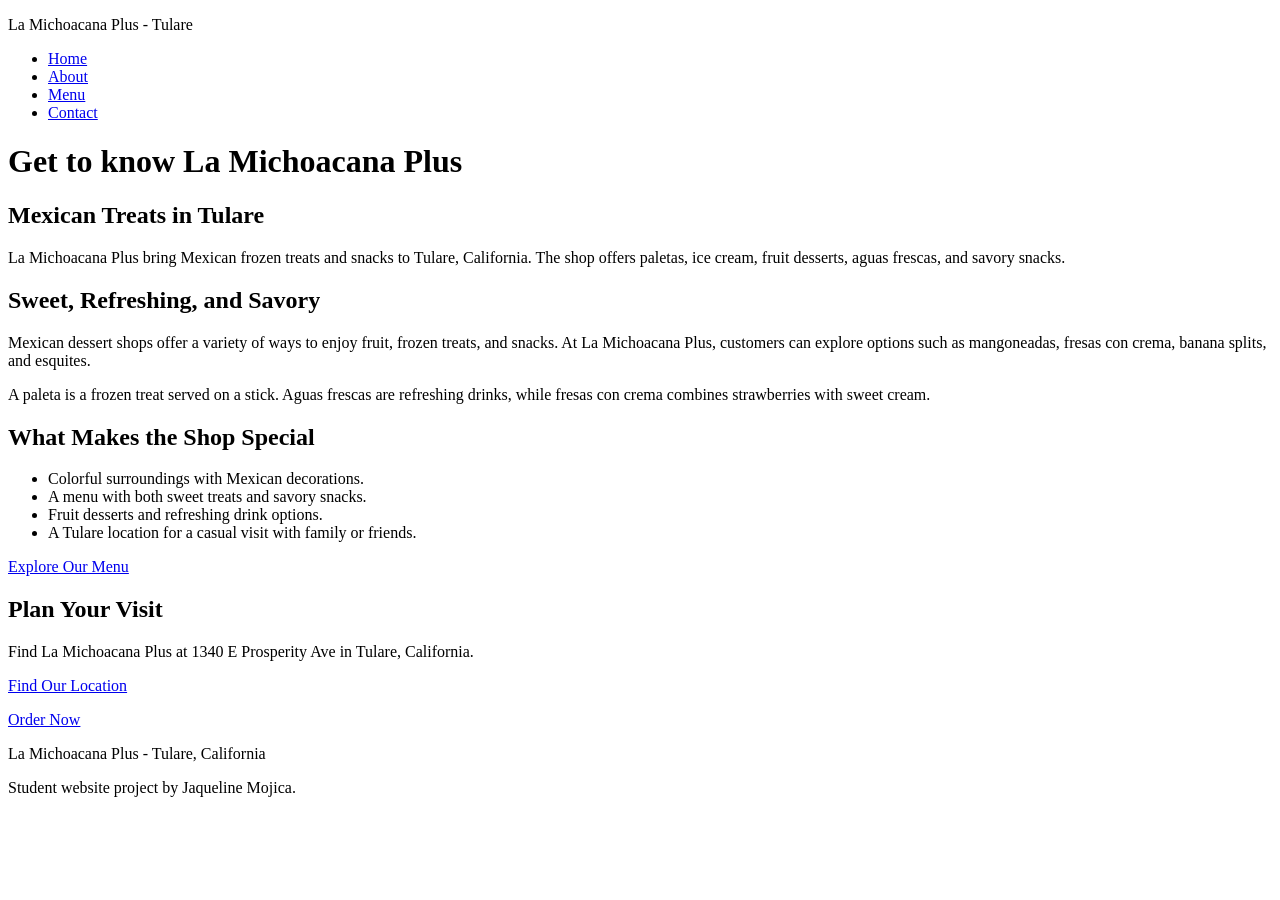
==== about.html @ dfb24b67 "Create about.html" ====
<!DOCTYPE html>
<html lang="en">
  <head>
    <meta charset="UTF-8">
    <meta name="viewport" content="width=device-width, initial-scale=1.0">
    <meta name="description"
      Content="Get to know La Michoacana Plus, a Mexican dessert and snack shop in Tulare, California.">
    <title>About | La Michoacana Plus Tulare</title>
  </head>
  <body>
    <header>
      <p>La Michoacana Plus - Tulare</p>
      <nav aria-label="Main navigation">
        <ul>
          <li><a href="index.html">Home</a></li>
          <li><a href="about.html" aria-current="page">About</a></li>
          <li><a href="menu.html">Menu</a></li>
          <li><a href="contact.html">Contact</a></li>
        </ul>
      </nav>
    </header>

<main>
  <h1>Get to know La Michoacana Plus</h1>
  <section aria-labelledby="shop-heading">
    <h2 id="shop-heading">Mexican Treats in Tulare</h2>
    <p>
      La Michoacana Plus bring Mexican frozen treats and snacks to Tulare, California. The shop offers paletas, ice cream, fruit desserts, aguas frescas, and savory snacks.
    </p>
  </section>

  <section aria-labelledby="flavors-heading">
    <h2 id="flavors-heading">Sweet, Refreshing, and Savory</h2>
    <p>
      Mexican dessert shops offer a variety of ways to enjoy fruit, frozen treats, and snacks. At La Michoacana Plus, customers can explore options such as mangoneadas, fresas con crema, banana splits, and esquites.
    </p>
    <p>
      A paleta is a frozen treat served on a stick. Aguas frescas are refreshing drinks, while fresas con crema combines strawberries with sweet cream.
    </p>
  </section>

  <section aria-labelledby="special-heading">
    <h2 id="special-heading">What Makes the Shop Special</h2><ul>
      <li>Colorful surroundings with Mexican decorations.</li>
      <li>A menu with both sweet treats and savory snacks.</li>
      <li>Fruit desserts and refreshing drink options.</li>
      <li>A Tulare location for a casual visit with family or friends.</li>
    </ul>
    <p><a href="menu.html">Explore Our Menu</a></p>
  </section>

  <section aria-labelledby="visit-heading">
    <h2 id="visit-heading">Plan Your Visit</h2>
    <p>
      Find La Michoacana Plus at 1340 E Prosperity Ave in Tulare, California.
    </p>
    <p><a href="contact.html">Find Our Location</a></p>
    <p>
      <a href="https://order.online/en-US/store/la-michoacana-plus-ice-cream-parlor-1249332">
        Order Now
      </a>
    </p>
  </section>   
</main> 

<footer>
  <p>La Michoacana Plus - Tulare, California</p>
  <p>Student website project by Jaqueline Mojica.</p>
    </footer>
  </body>
</html>
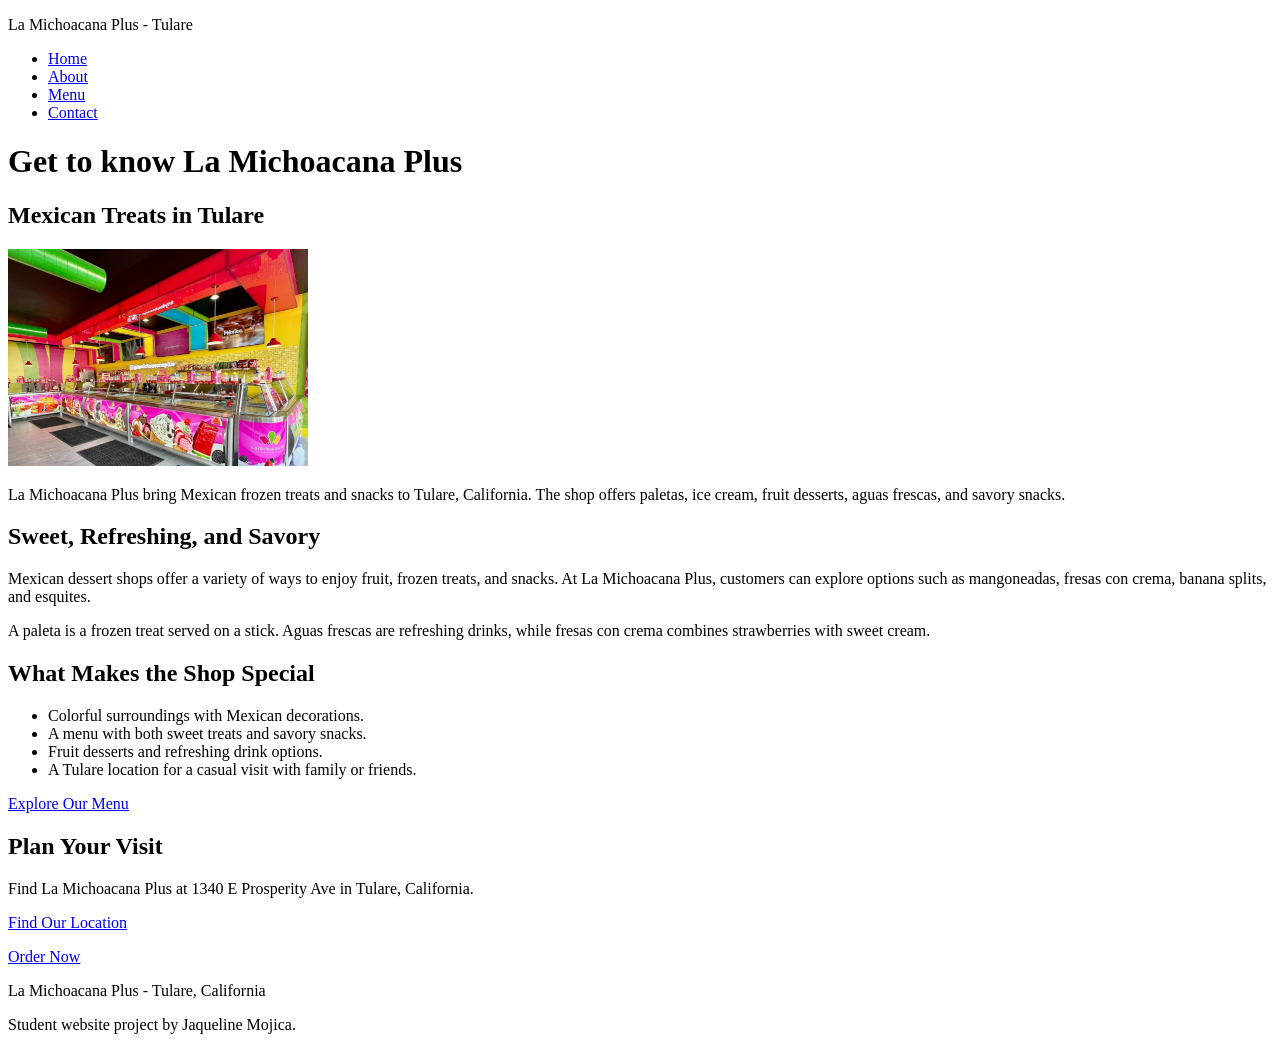
==== commit 87f90e5c: "Update about.html" ====
--- a/about.html
+++ b/about.html
@@ -24,6 +24,9 @@
   <h1>Get to know La Michoacana Plus</h1>
   <section aria-labelledby="shop-heading">
     <h2 id="shop-heading">Mexican Treats in Tulare</h2>
+    <img src="images/shop-interior.jpg"
+      alt="Colorful interior of La Michoacana Plus"
+      width="300">
     <p>
       La Michoacana Plus bring Mexican frozen treats and snacks to Tulare, California. The shop offers paletas, ice cream, fruit desserts, aguas frescas, and savory snacks.
     </p>
